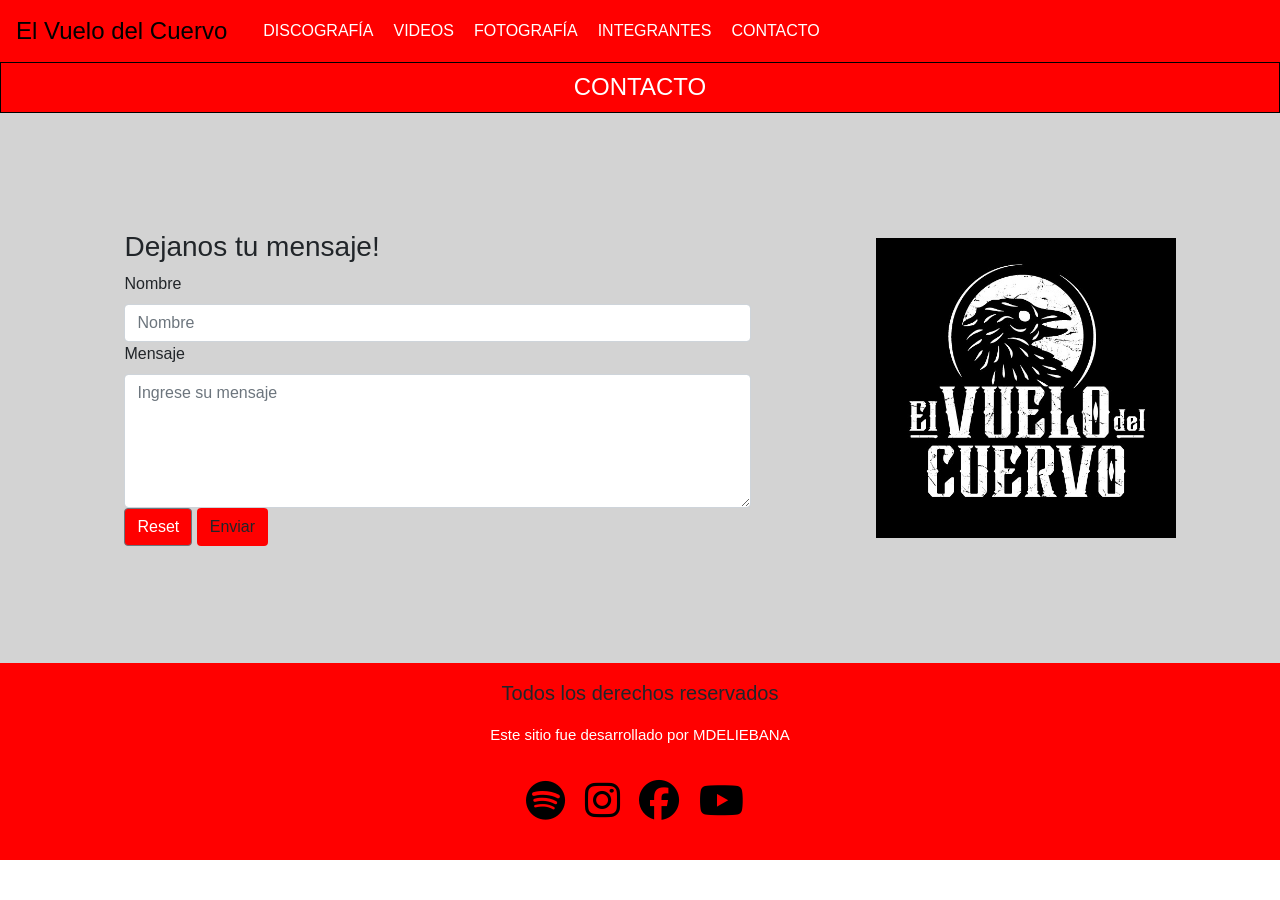
==== pages/contacto.html @ 60029dd3 "creo inicio tercera entrega con poco de sass" ====
<!DOCTYPE html>
<html lang="es">
<head>
    <meta charset="UTF-8">
    <meta http-equiv="X-UA-Compatible" content="IE=edge">

    <link rel="stylesheet" href="https://cdn.jsdelivr.net/npm/bootstrap@4.6.2/dist/css/bootstrap.min.css" integrity="sha384-xOolHFLEh07PJGoPkLv1IbcEPTNtaed2xpHsD9ESMhqIYd0nLMwNLD69Npy4HI+N" crossorigin="anonymous">
    <link rel="icon" type="image/x-icon" href="imagenes/favicon.png" />
    <link rel="stylesheet" href="https://cdnjs.cloudflare.com/ajax/libs/font-awesome/6.2.0/css/all.min.css" integrity="sha512-xh6O/CkQoPOWDdYTDqeRdPCVd1SpvCA9XXcUnZS2FmJNp1coAFzvtCN9BmamE+4aHK8yyUHUSCcJHgXloTyT2A==" crossorigin="anonymous" referrerpolicy="no-referrer" />
    <meta name="viewport" content="width=device-width, initial-scale=1.0">
    <link rel="stylesheet" href="../estilos.css">
    <title>El Vuelo del Cuervo</title>
</head>
<body>
    <header>
            <!-- inicio NavBar -->
    <nav class="navbar navbar-expand-md navbar-dark">
        <!-- Brand -->
        <a class="navbar-brand" href="../index.html">El Vuelo del Cuervo</a>
      
        <!-- Toggler/collapsibe Button -->
        <button class="navbar-toggler" type="button" data-toggle="collapse" data-target="#collapsibleNavbar">
          <span class="navbar-toggler-icon"></span>
        </button>
      
        <!-- Navbar links -->
        <div class="collapse navbar-collapse" id="collapsibleNavbar">
          <ul class="navbar-nav">
            <li class="nav-item">
                <a class="#" href="discografia.html">Discografía</a>
              </li>
              <li class="nav-item">
                <a class="#" href="videos.html">Videos</a>
              </li>
              <li class="nav-item">
                <a class="#" href="fotografia.html">Fotografía</a>
              </li>
              <li class="nav-item">
                  <a class="#" href="integrantes.html">Integrantes</a>
              </li>
              <li class="nav-item">
                  <a class="#" href="contacto.html">Contacto</a>
              </li>
          </ul>
        </div>
    </nav>
    <!-- Termina NavBar -->
    <div id="contacto"></div>
    <h2>Contacto</h2>
    <article class="cajacon">
        <div class="contacto2">
            <div class="titulocon">
                <h3>Dejanos tu mensaje!</h3>
            </div>
            <div class="contact_us_form">
                <form class="row">
                    <div class="col-sm-12 col-sm-6">
                        <label for="validationDefault01" class="form-label">Nombre</label>
                        <input type="text" class="form-control" id="validationDefault01" placeholder="Nombre" required="">
                    </div>
                    <div class="col-sm-12">
                        <label for="validationDefault05" class="form-label">Mensaje
                        </label>
                        <textarea class="form-control" id="validationDefault05" placeholder="Ingrese su mensaje" required=""
                        rows="5"></textarea>
                    </div>
                    <div class="col-sm-6">
                        <button class="btn btn-secondary" type="reset">Reset</button>
                        <button class="btn btn-footerBg" type="submit">Enviar</button>
                    </div>
                </form>
            </div>
        <div class="logocont"></div>
        </div>
        <div class="imagenlogoco"></div>
    </article>
    <footer>
        <p>Todos los derechos reservados</p>
        <p class="sitiodesa">Este sitio fue desarrollado por MDELIEBANA</p>
        <div class="redes">
        <a href="https://open.spotify.com/artist/6Lt08oTsRuM8nCRNFYFfHG?si=ksIng6qnQTCCqEvSqMZMEw"><i class="fa-brands fa-spotify"></i></a>
        <a href="https://www.instagram.com/elvuelodelcuervomusica/"><i class="fa-brands fa-instagram"></i></a>
        <a href="https://www.facebook.com/elvuelodelcuervomusica"><i class="fa-brands fa-facebook"></i></a>
        <a href="https://www.youtube.com/channel/UCniYFUDMzZGSwv1vbhrTM5w"><i class="fa-brands fa-youtube"></i></a>
        </div>
    </footer>
    <script src="https://cdn.jsdelivr.net/npm/jquery@3.5.1/dist/jquery.slim.min.js" integrity="sha384-DfXdz2htPH0lsSSs5nCTpuj/zy4C+OGpamoFVy38MVBnE+IbbVYUew+OrCXaRkfj" crossorigin="anonymous"></script>
    <script src="https://cdn.jsdelivr.net/npm/popper.js@1.16.1/dist/umd/popper.min.js" integrity="sha384-9/reFTGAW83EW2RDu2S0VKaIzap3H66lZH81PoYlFhbGU+6BZp6G7niu735Sk7lN" crossorigin="anonymous"></script>
    <script src="https://cdn.jsdelivr.net/npm/bootstrap@4.6.2/dist/js/bootstrap.min.js" integrity="sha384-+sLIOodYLS7CIrQpBjl+C7nPvqq+FbNUBDunl/OZv93DB7Ln/533i8e/mZXLi/P+" crossorigin="anonymous"></script>
</body>
</html>
---- estilos.css ----
@charset "UTF-8";
* {
  margin: 0;
  padding: 0;
  box-sizing: border-box;
}

body {
  font-family: "Gill Sans", "Gill Sans MT", Calibri, "Trebuchet MS", sans-serif;
}

/* Header Bootstrap */
.navbar {
  background-color: red;
}

.navbar-brand {
  color: black !important;
  font-size: x-large;
}

.nav-item {
  text-align: center;
}

.nav-item a {
  text-decoration: none !important;
  color: white;
  list-style: none;
  margin-left: 20px;
  text-transform: uppercase;
}

.nav-item :hover {
  color: black !important;
}

.menu {
  float: right;
  font-size: 30px;
}

.redes {
  margin-top: 15px;
  margin-bottom: 15px;
  float: right;
}

.redes :hover {
  color: white;
}

i {
  font-size: 40px;
  color: rgba(0, 0, 0, 0.555);
  letter-spacing: 10px;
}

main {
  background-image: url(imagenes/logos_juntos/fondomobile.JPG);
  height: 100vh;
  width: 100%;
  background-position: center;
  background-size: cover;
  padding: 20px;
}

.call {
  width: 250px;
  background-color: rgba(0, 0, 0, 0.6);
  border: 2px solid red;
  border-radius: 10px;
  float: right;
  margin-top: 250px;
  padding: 20px;
}

.call p {
  color: white;
  margin-bottom: 40px;
  text-transform: uppercase;
  padding: auto;
}

h1 {
  color: white;
  margin-bottom: 12px;
  font-size: 25px;
  text-align: center;
  text-transform: uppercase;
}

.callb {
  background-color: white;
  padding: 10px 20px;
  height: 30px;
  width: 20px;
  border-radius: 10px;
  text-decoration: none;
}

h2 {
  background-color: red;
  border: 1px solid black;
  text-align: center;
  text-transform: uppercase;
  color: white;
  padding: 10px;
  margin-bottom: 0;
  font-size: x-large;
}

/* --------------Discografía----------------- */
.discografia {
  width: 100%;
  height: 550px;
  background-color: lightgray;
}

.nleft {
  background-image: url(imagenes/flyers/rebelion.jpg);
  background-size: cover;
  height: 50%;
  width: 100%;
  padding: 20px;
}

.nright {
  padding: 20px;
  height: 35%;
}

.nright h3 {
  text-align: center;
  font-size: 25px;
  font-weight: bold;
  margin-bottom: 15px;
}

.nright p {
  font-size: 17px;
}

.redes_disco {
  text-align: center;
  padding: 5px;
  height: auto;
}

.redes_disco :hover {
  color: red;
}

.adicional {
  display: none;
}

/* --------------Videos----------------- */
.contenidovideos {
  background-color: black;
  padding: 5px;
  text-align: center;
  display: flex;
  flex-direction: column;
  justify-content: space-evenly;
  align-items: center;
}

.video_video iframe {
  margin: 0;
  margin: 10px;
}

/* --------------Galeria----------------- */
.galeria {
  background-color: black;
  height: auto;
  width: 100%;
  display: grid;
  grid-template-columns: 1fr;
  grid-template-rows: repeat(8, 200px);
  grid-gap: 20px;
  padding: 20px;
}

.item {
  width: 100%;
  border: 2px solid lightgray;
}

.item:hover {
  transform: scale(1.05);
  transition: all 1s;
  filter: grayscale(80%);
}

.item1 {
  background-image: url(imagenes/galeria/vivo1.jpg);
  background-size: cover;
  background-position: center;
}

.item2 {
  background-image: url(imagenes/galeria/vivo2.jpg);
  background-size: cover;
  background-position: center;
}

.item3 {
  background-image: url(imagenes/galeria/vivo3.jpg);
  background-size: cover;
  background-position: center;
}

.item4 {
  background-image: url(imagenes/galeria/vivo4.jpg);
  background-size: cover;
  background-position: center;
}

.item5 {
  background-image: url(imagenes/galeria/vivo5.jpg);
  background-size: cover;
  background-position: center;
}

.item6 {
  background-image: url(imagenes/galeria/vivo1.jpg);
  background-size: cover;
  background-position: center;
}

.item7 {
  background-image: url(imagenes/galeria/vivo2.jpg);
  background-size: cover;
  background-position: center;
}

.item8 {
  background-image: url(imagenes/galeria/vivo1.jpg);
  background-size: cover;
  background-position: center;
}

/* --------------Integrantes----------------- */
.galeria_integra {
  background-color: black;
  height: auto;
  width: 100%;
  display: grid;
  grid-template-columns: 1fr;
  grid-template-rows: repeat(4, 500px);
  grid-gap: 20px;
  padding: 20px;
}

.item {
  width: 100%;
  border: 2px solid #fff;
}

.item:hover {
  transform: scale(1.05);
  transition: all 1s;
  filter: grayscale(80%);
}

.describe {
  color: white;
  font-size: 20px;
  text-align: center;
  padding: 10px;
}

.tomy {
  background-image: url(imagenes/integrantes/tomy.jpg);
  background-size: cover;
  background-position: center;
}

.seba {
  background-image: url(imagenes/integrantes/seba.jpg);
  background-size: cover;
  background-position: center;
}

.diego {
  background-image: url(imagenes/integrantes/diego.jpg);
  background-size: cover;
  background-position: center;
}

.russo {
  background-image: url(imagenes/integrantes/russo.jpg);
  background-size: cover;
  background-position: center;
}

/* --------------Contacto----------------- */
.contacto2 {
  background-color: lightgray;
  padding: 20px;
  display: flex;
  flex-direction: column;
}

.btn {
  background-color: red !important;
}

.cajacon {
  height: 550px;
}

/* --------------Footer----------------- */
footer {
  background-color: red;
  text-align: center;
  font-family: "Gill Sans", "Gill Sans MT", Calibri, "Trebuchet MS", sans-serif;
  padding: 15px;
  font-size: 18px;
  display: flex;
  flex-direction: column;
}

footer .redes {
  margin-top: 15px;
  margin-bottom: 15px;
}

footer i {
  font-size: 40px;
  color: black;
  letter-spacing: 10px;
}

footer p {
  font-size: 20px;
}

.sitiodesa {
  font-size: 15px;
  color: white;
}

/* ------------------ Media - Adaptación 1200px----------------------- */
@media only screen and (min-width: 1200px) {
  /* Home 1200 */
  main {
    background-image: url(imagenes/logos_juntos/fondo.JPG);
    display: flex;
    align-items: center;
    justify-content: flex-end;
    flex-direction: column-reverse;
  }
  .call {
    width: 600px;
    height: 250px;
    background-color: rgba(0, 0, 0, 0.514);
    margin: 10px;
    padding: 40px;
  }
  main .redes {
    display: flex;
    justify-content: flex-start;
    align-items: center;
    height: 80px;
    align-content: space-around;
  }
  /* ---Discografía 1200--- */
  .discografia {
    display: flex;
  }
  .discoaju {
    display: flex;
    flex-flow: column;
  }
  .nleft {
    background-image: url(imagenes/flyers/rebelion_full.jpg);
    height: 100%;
    width: 80%;
  }
  .nright {
    padding: 50px;
    height: 80%;
  }
  .adicional {
    display: block;
    text-align: center;
  }
  main .redes i {
    font-size: 70px;
  }
  .redes_disco {
    height: 30%;
    text-align: center;
    letter-spacing: 20px;
  }
  .redes_disco i {
    font-size: 70px;
    color: red;
  }
  /* --------------Videos 1200----------------- */
  .contenidovideos {
    display: flex;
    flex-direction: row;
    justify-content: space-evenly;
  }
  .video_video iframe {
    height: 400px;
    width: 350px;
    background-position: center;
  }
  /*-- Fotografía 1200 --*/
  .galeria {
    grid-template-columns: 1fr 1fr 1fr;
    grid-template-rows: repeat(4, 380px);
  }
  .item1 {
    grid-column: 1/3;
    grid-row: 1/2;
  }
  .item4 {
    grid-column: 2/4;
    grid-row: 2/3;
  }
  .item5 {
    grid-column: 1/3;
    grid-row: 3/4;
  }
  .item6 {
    grid-column: 3/4;
    grid-row: 3/5;
  }
  .item8 {
    grid-column: 2/3;
    grid-row: 4/5;
  }
  /* --------------Integrantes----------------- */
  .galeria_integra {
    background-color: black;
    height: auto;
    width: 100%;
    display: grid;
    grid-template-columns: 1fr 1fr 1fr 1fr;
    grid-template-rows: 500px;
    grid-gap: 20px;
    padding: 20px;
  }
  /* --------------Contacto 1200----------------- */
  .cajacon {
    display: flex;
    justify-content: space-evenly;
    align-items: center;
    background-color: lightgray;
  }
  .imagenlogoco {
    background-image: url(imagenes/logos_juntos/logobcoyngro.jpg);
    background-position: center;
    background-size: cover;
    height: 300px;
    width: 300px;
  }
  /* --------------Footer 1200----------------- */
  footer {
    text-align: center;
    padding: 15px;
    font-size: 35px;
  }
  footer .redes {
    margin-top: 15px;
    margin-bottom: 15px;
  }
  footer i {
    font-size: 40px;
    color: black;
    letter-spacing: 10px;
  }
  footer p {
    font-size: 20px;
  }
  .sitiodesa {
    font-size: 15px;
    color: white;
  }
}

/*# sourceMappingURL=estilos.css.map */
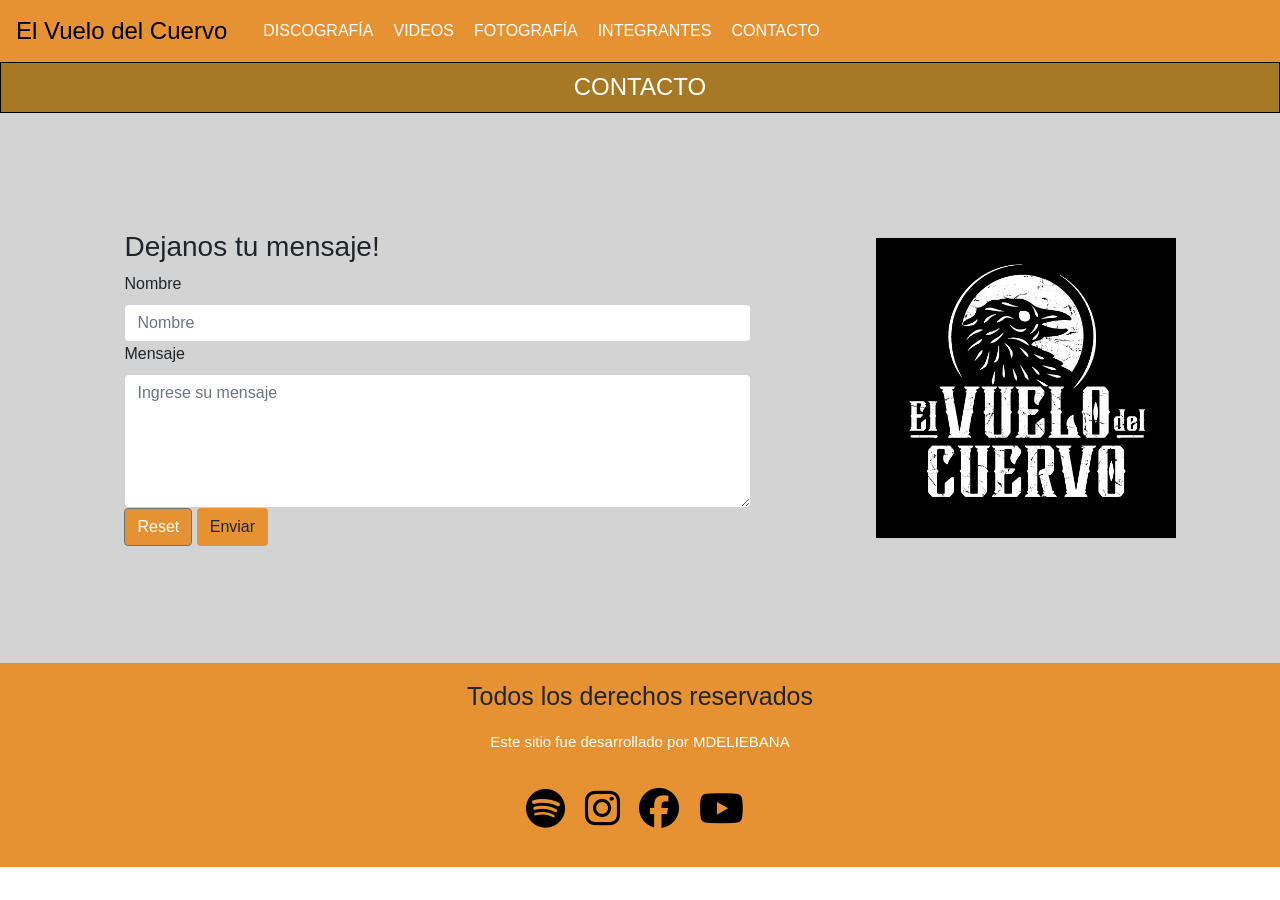
==== commit 7a3605cc: "sass anidados" ====
--- a/pages/contacto.html
+++ b/pages/contacto.html
@@ -14,37 +14,35 @@
 <body>
     <header>
             <!-- inicio NavBar -->
-    <nav class="navbar navbar-expand-md navbar-dark">
-        <!-- Brand -->
-        <a class="navbar-brand" href="../index.html">El Vuelo del Cuervo</a>
-      
-        <!-- Toggler/collapsibe Button -->
-        <button class="navbar-toggler" type="button" data-toggle="collapse" data-target="#collapsibleNavbar">
-          <span class="navbar-toggler-icon"></span>
-        </button>
-      
-        <!-- Navbar links -->
-        <div class="collapse navbar-collapse" id="collapsibleNavbar">
-          <ul class="navbar-nav">
-            <li class="nav-item">
-                <a class="#" href="discografia.html">Discografía</a>
-              </li>
-              <li class="nav-item">
-                <a class="#" href="videos.html">Videos</a>
-              </li>
-              <li class="nav-item">
-                <a class="#" href="fotografia.html">Fotografía</a>
-              </li>
-              <li class="nav-item">
-                  <a class="#" href="integrantes.html">Integrantes</a>
-              </li>
-              <li class="nav-item">
-                  <a class="#" href="contacto.html">Contacto</a>
-              </li>
-          </ul>
-        </div>
-    </nav>
-    <!-- Termina NavBar -->
+            <nav class="navbar navbar-expand-md navbar-dark">
+                <!-- Brand -->
+                <a class="navbar-brand" href="../index.html">El Vuelo del Cuervo</a>
+                <!-- Toggler/collapsibe Button -->
+                <button class="navbar-toggler" type="button" data-toggle="collapse" data-target="#collapsibleNavbar">
+                <span class="navbar-toggler-icon"></span>
+                </button>
+                <!-- Navbar links -->
+                <div class="collapse navbar-collapse" id="collapsibleNavbar">
+                <ul class="navbar-nav">
+                    <li class="nav-item">
+                        <a class="#" href="discografia.html">Discografía</a>
+                    </li>
+                    <li class="nav-item">
+                        <a class="#" href="videos.html">Videos</a>
+                    </li>
+                    <li class="nav-item">
+                        <a class="#" href="fotografia.html">Fotografía</a>
+                    </li>
+                    <li class="nav-item">
+                        <a class="#" href="integrantes.html">Integrantes</a>
+                    </li>
+                    <li class="nav-item">
+                        <a class="#" href="contacto.html">Contacto</a>
+                    </li>
+                </ul>
+                </div>
+            </nav>
+            <!-- Termina NavBar -->
     <div id="contacto"></div>
     <h2>Contacto</h2>
     <article class="cajacon">
--- a/estilos.css
+++ b/estilos.css
@@ -1,17 +1,7 @@
 @charset "UTF-8";
-* {
-  margin: 0;
-  padding: 0;
-  box-sizing: border-box;
-}
-
-body {
-  font-family: "Gill Sans", "Gill Sans MT", Calibri, "Trebuchet MS", sans-serif;
-}
-
 /* Header Bootstrap */
 .navbar {
-  background-color: red;
+  background-color: #E79232;
 }
 
 .navbar-brand {
@@ -40,57 +30,51 @@
   font-size: 30px;
 }
 
-.redes {
+main {
+  background-image: url(imagenes/logos_juntos/fondomobile.JPG);
+  height: 100vh;
+  width: 100%;
+  background-position: center;
+  background-size: cover;
+  padding: 20px;
+}
+main .redes {
   margin-top: 15px;
   margin-bottom: 15px;
   float: right;
 }
-
-.redes :hover {
-  color: white;
-}
-
-i {
+main .redes :hover {
+  color: white;
+}
+main .redes i {
   font-size: 40px;
   color: rgba(0, 0, 0, 0.555);
   letter-spacing: 10px;
 }
 
-main {
-  background-image: url(imagenes/logos_juntos/fondomobile.JPG);
-  height: 100vh;
-  width: 100%;
-  background-position: center;
-  background-size: cover;
-  padding: 20px;
-}
-
 .call {
   width: 250px;
   background-color: rgba(0, 0, 0, 0.6);
-  border: 2px solid red;
+  border: 2px solid #E79232;
   border-radius: 10px;
   float: right;
-  margin-top: 250px;
-  padding: 20px;
-}
-
+  margin-top: 225px;
+  padding: 20px;
+}
+.call h1 {
+  color: white;
+  margin-bottom: 12px;
+  font-size: 25px;
+  text-align: center;
+  text-transform: uppercase;
+}
 .call p {
   color: white;
   margin-bottom: 40px;
   text-transform: uppercase;
   padding: auto;
 }
-
-h1 {
-  color: white;
-  margin-bottom: 12px;
-  font-size: 25px;
-  text-align: center;
-  text-transform: uppercase;
-}
-
-.callb {
+.call .callb {
   background-color: white;
   padding: 10px 20px;
   height: 30px;
@@ -99,250 +83,6 @@
   text-decoration: none;
 }
 
-h2 {
-  background-color: red;
-  border: 1px solid black;
-  text-align: center;
-  text-transform: uppercase;
-  color: white;
-  padding: 10px;
-  margin-bottom: 0;
-  font-size: x-large;
-}
-
-/* --------------Discografía----------------- */
-.discografia {
-  width: 100%;
-  height: 550px;
-  background-color: lightgray;
-}
-
-.nleft {
-  background-image: url(imagenes/flyers/rebelion.jpg);
-  background-size: cover;
-  height: 50%;
-  width: 100%;
-  padding: 20px;
-}
-
-.nright {
-  padding: 20px;
-  height: 35%;
-}
-
-.nright h3 {
-  text-align: center;
-  font-size: 25px;
-  font-weight: bold;
-  margin-bottom: 15px;
-}
-
-.nright p {
-  font-size: 17px;
-}
-
-.redes_disco {
-  text-align: center;
-  padding: 5px;
-  height: auto;
-}
-
-.redes_disco :hover {
-  color: red;
-}
-
-.adicional {
-  display: none;
-}
-
-/* --------------Videos----------------- */
-.contenidovideos {
-  background-color: black;
-  padding: 5px;
-  text-align: center;
-  display: flex;
-  flex-direction: column;
-  justify-content: space-evenly;
-  align-items: center;
-}
-
-.video_video iframe {
-  margin: 0;
-  margin: 10px;
-}
-
-/* --------------Galeria----------------- */
-.galeria {
-  background-color: black;
-  height: auto;
-  width: 100%;
-  display: grid;
-  grid-template-columns: 1fr;
-  grid-template-rows: repeat(8, 200px);
-  grid-gap: 20px;
-  padding: 20px;
-}
-
-.item {
-  width: 100%;
-  border: 2px solid lightgray;
-}
-
-.item:hover {
-  transform: scale(1.05);
-  transition: all 1s;
-  filter: grayscale(80%);
-}
-
-.item1 {
-  background-image: url(imagenes/galeria/vivo1.jpg);
-  background-size: cover;
-  background-position: center;
-}
-
-.item2 {
-  background-image: url(imagenes/galeria/vivo2.jpg);
-  background-size: cover;
-  background-position: center;
-}
-
-.item3 {
-  background-image: url(imagenes/galeria/vivo3.jpg);
-  background-size: cover;
-  background-position: center;
-}
-
-.item4 {
-  background-image: url(imagenes/galeria/vivo4.jpg);
-  background-size: cover;
-  background-position: center;
-}
-
-.item5 {
-  background-image: url(imagenes/galeria/vivo5.jpg);
-  background-size: cover;
-  background-position: center;
-}
-
-.item6 {
-  background-image: url(imagenes/galeria/vivo1.jpg);
-  background-size: cover;
-  background-position: center;
-}
-
-.item7 {
-  background-image: url(imagenes/galeria/vivo2.jpg);
-  background-size: cover;
-  background-position: center;
-}
-
-.item8 {
-  background-image: url(imagenes/galeria/vivo1.jpg);
-  background-size: cover;
-  background-position: center;
-}
-
-/* --------------Integrantes----------------- */
-.galeria_integra {
-  background-color: black;
-  height: auto;
-  width: 100%;
-  display: grid;
-  grid-template-columns: 1fr;
-  grid-template-rows: repeat(4, 500px);
-  grid-gap: 20px;
-  padding: 20px;
-}
-
-.item {
-  width: 100%;
-  border: 2px solid #fff;
-}
-
-.item:hover {
-  transform: scale(1.05);
-  transition: all 1s;
-  filter: grayscale(80%);
-}
-
-.describe {
-  color: white;
-  font-size: 20px;
-  text-align: center;
-  padding: 10px;
-}
-
-.tomy {
-  background-image: url(imagenes/integrantes/tomy.jpg);
-  background-size: cover;
-  background-position: center;
-}
-
-.seba {
-  background-image: url(imagenes/integrantes/seba.jpg);
-  background-size: cover;
-  background-position: center;
-}
-
-.diego {
-  background-image: url(imagenes/integrantes/diego.jpg);
-  background-size: cover;
-  background-position: center;
-}
-
-.russo {
-  background-image: url(imagenes/integrantes/russo.jpg);
-  background-size: cover;
-  background-position: center;
-}
-
-/* --------------Contacto----------------- */
-.contacto2 {
-  background-color: lightgray;
-  padding: 20px;
-  display: flex;
-  flex-direction: column;
-}
-
-.btn {
-  background-color: red !important;
-}
-
-.cajacon {
-  height: 550px;
-}
-
-/* --------------Footer----------------- */
-footer {
-  background-color: red;
-  text-align: center;
-  font-family: "Gill Sans", "Gill Sans MT", Calibri, "Trebuchet MS", sans-serif;
-  padding: 15px;
-  font-size: 18px;
-  display: flex;
-  flex-direction: column;
-}
-
-footer .redes {
-  margin-top: 15px;
-  margin-bottom: 15px;
-}
-
-footer i {
-  font-size: 40px;
-  color: black;
-  letter-spacing: 10px;
-}
-
-footer p {
-  font-size: 20px;
-}
-
-.sitiodesa {
-  font-size: 15px;
-  color: white;
-}
-
 /* ------------------ Media - Adaptación 1200px----------------------- */
 @media only screen and (min-width: 1200px) {
   /* Home 1200 */
@@ -352,6 +92,13 @@
     align-items: center;
     justify-content: flex-end;
     flex-direction: column-reverse;
+  }
+  main .redes {
+    display: flex;
+    justify-content: flex-start;
+    align-items: center;
+    height: 80px;
+    align-content: space-around;
   }
   .call {
     width: 600px;
@@ -360,29 +107,65 @@
     margin: 10px;
     padding: 40px;
   }
-  main .redes {
-    display: flex;
-    justify-content: flex-start;
-    align-items: center;
-    height: 80px;
-    align-content: space-around;
-  }
+}
+/* --------------Discografía----------------- */
+.discografia {
+  width: 100%;
+  height: 550px;
+  background-color: lightgray;
+}
+.discografia .nleft {
+  background-image: url(imagenes/flyers/rebelion.jpg);
+  background-size: cover;
+  height: 50%;
+  width: 100%;
+  padding: 20px;
+}
+.discografia .nright {
+  padding: 20px;
+  height: 35%;
+}
+.discografia .nright h3 {
+  text-align: center;
+  font-size: 25px;
+  font-weight: bold;
+  margin-bottom: 15px;
+}
+.discografia .nright p {
+  font-size: 17px;
+}
+
+.redes_disco {
+  text-align: center;
+  padding: 5px;
+  height: auto;
+}
+.redes_disco :hover {
+  color: #E79232;
+}
+
+.adicional {
+  display: none;
+}
+
+/* ------------------ Media - Adaptación 1200px----------------------- */
+@media only screen and (min-width: 1200px) {
   /* ---Discografía 1200--- */
   .discografia {
     display: flex;
   }
-  .discoaju {
-    display: flex;
-    flex-flow: column;
-  }
-  .nleft {
+  .discografia .nleft {
     background-image: url(imagenes/flyers/rebelion_full.jpg);
     height: 100%;
     width: 80%;
   }
-  .nright {
+  .discografia .nright {
     padding: 50px;
     height: 80%;
+  }
+  .discoaju {
+    display: flex;
+    flex-flow: column;
   }
   .adicional {
     display: block;
@@ -398,8 +181,26 @@
   }
   .redes_disco i {
     font-size: 70px;
-    color: red;
-  }
+    color: #E79232;
+  }
+}
+/* --------------Videos----------------- */
+.contenidovideos {
+  background-color: black;
+  padding: 5px;
+  text-align: center;
+  display: flex;
+  flex-direction: column;
+  justify-content: space-evenly;
+  align-items: center;
+}
+.contenidovideos .video_video iframe {
+  margin: 0;
+  margin: 10px;
+}
+
+/* ------------------ Media - Adaptación 1200px----------------------- */
+@media only screen and (min-width: 1200px) {
   /* --------------Videos 1200----------------- */
   .contenidovideos {
     display: flex;
@@ -411,6 +212,64 @@
     width: 350px;
     background-position: center;
   }
+}
+/* --------------Fotografía----------------- */
+.galeria {
+  background-color: black;
+  height: auto;
+  width: 100%;
+  display: grid;
+  grid-template-columns: 1fr;
+  grid-template-rows: repeat(8, 200px);
+  grid-gap: 20px;
+  padding: 20px;
+}
+.galeria .item {
+  width: 100%;
+  border: 2px solid lightgray;
+  background-size: cover;
+  background-position: center;
+}
+.galeria .item :hover {
+  transform: scale(1.05);
+  transition: all 1s;
+  filter: grayscale(80%);
+}
+
+.item1 {
+  background-image: url(imagenes/galeria/vivo1.jpg);
+}
+
+.item2 {
+  background-image: url(imagenes/galeria/vivo2.jpg);
+}
+
+.item3 {
+  background-image: url(imagenes/galeria/vivo3.jpg);
+}
+
+.item4 {
+  background-image: url(imagenes/galeria/vivo4.jpg);
+}
+
+.item5 {
+  background-image: url(imagenes/galeria/vivo5.jpg);
+}
+
+.item6 {
+  background-image: url(imagenes/galeria/vivo1.jpg);
+}
+
+.item7 {
+  background-image: url(imagenes/galeria/vivo2.jpg);
+}
+
+.item8 {
+  background-image: url(imagenes/galeria/vivo1.jpg);
+}
+
+/* ------------------ Media - Adaptación 1200px----------------------- */
+@media only screen and (min-width: 1200px) {
   /*-- Fotografía 1200 --*/
   .galeria {
     grid-template-columns: 1fr 1fr 1fr;
@@ -436,6 +295,55 @@
     grid-column: 2/3;
     grid-row: 4/5;
   }
+}
+/* --------------Integrantes----------------- */
+.galeria_integra {
+  background-color: black;
+  height: auto;
+  width: 100%;
+  display: grid;
+  grid-template-columns: 1fr;
+  grid-template-rows: repeat(4, 500px);
+  grid-gap: 20px;
+  padding: 20px;
+}
+
+.item {
+  width: 100%;
+  border: 2px solid #fff;
+  background-size: cover;
+  background-position: center;
+}
+.item .hover {
+  transform: scale(1.05);
+  transition: all 1s;
+}
+
+.describe {
+  color: white;
+  font-size: 20px;
+  text-align: center;
+  padding: 10px;
+}
+
+.tomy {
+  background-image: url(imagenes/integrantes/tomy.jpg);
+}
+
+.seba {
+  background-image: url(imagenes/integrantes/seba.jpg);
+}
+
+.diego {
+  background-image: url(imagenes/integrantes/diego.jpg);
+}
+
+.russo {
+  background-image: url(imagenes/integrantes/russo.jpg);
+}
+
+/* ------------------ Media - Adaptación 1200px----------------------- */
+@media only screen and (min-width: 1200px) {
   /* --------------Integrantes----------------- */
   .galeria_integra {
     background-color: black;
@@ -447,12 +355,32 @@
     grid-gap: 20px;
     padding: 20px;
   }
+}
+/* --------------Contacto----------------- */
+.contacto2 {
+  background-color: lightgray;
+  padding: 20px;
+  display: flex;
+  flex-direction: column;
+}
+
+.btn {
+  background-color: #E79232 !important;
+}
+
+.cajacon {
+  height: 350px;
+}
+
+/* ------------------ Media - Adaptación 1200px----------------------- */
+@media only screen and (min-width: 1200px) {
   /* --------------Contacto 1200----------------- */
   .cajacon {
     display: flex;
     justify-content: space-evenly;
     align-items: center;
     background-color: lightgray;
+    height: 550px;
   }
   .imagenlogoco {
     background-image: url(imagenes/logos_juntos/logobcoyngro.jpg);
@@ -461,28 +389,78 @@
     height: 300px;
     width: 300px;
   }
+}
+/* --------------Footer----------------- */
+footer {
+  background-color: #E79232;
+  text-align: center;
+  font-family: "Gill Sans", "Gill Sans MT", Calibri, "Trebuchet MS", sans-serif;
+  padding: 15px;
+  font-size: 18px;
+  display: flex;
+  flex-direction: column;
+}
+footer p {
+  font-size: 20px;
+}
+footer .sitiodesa {
+  font-size: 15px;
+  color: white;
+}
+footer .redes {
+  margin-top: 15px;
+  margin-bottom: 15px;
+}
+footer i {
+  font-size: 40px;
+  color: black;
+  letter-spacing: 10px;
+}
+
+/* ------------------ Media - Adaptación 1200px----------------------- */
+@media only screen and (min-width: 1200px) {
   /* --------------Footer 1200----------------- */
   footer {
     text-align: center;
     padding: 15px;
     font-size: 35px;
   }
+  footer p {
+    font-size: 25px;
+  }
+  footer .sitiodesa {
+    font-size: 15px;
+    color: white;
+  }
   footer .redes {
     margin-top: 15px;
     margin-bottom: 15px;
   }
-  footer i {
+  footer .redes i {
     font-size: 40px;
     color: black;
     letter-spacing: 10px;
   }
-  footer p {
-    font-size: 20px;
-  }
-  .sitiodesa {
-    font-size: 15px;
-    color: white;
-  }
+}
+* {
+  margin: 0;
+  padding: 0;
+  box-sizing: border-box;
+}
+
+body {
+  font-family: "Gill Sans", "Gill Sans MT", Calibri, "Trebuchet MS", sans-serif;
+}
+
+h2 {
+  background-color: rgb(167, 121, 37);
+  border: 1px solid black;
+  text-align: center;
+  text-transform: uppercase;
+  color: white;
+  padding: 10px;
+  margin-bottom: 0;
+  font-size: x-large;
 }
 
 /*# sourceMappingURL=estilos.css.map */
